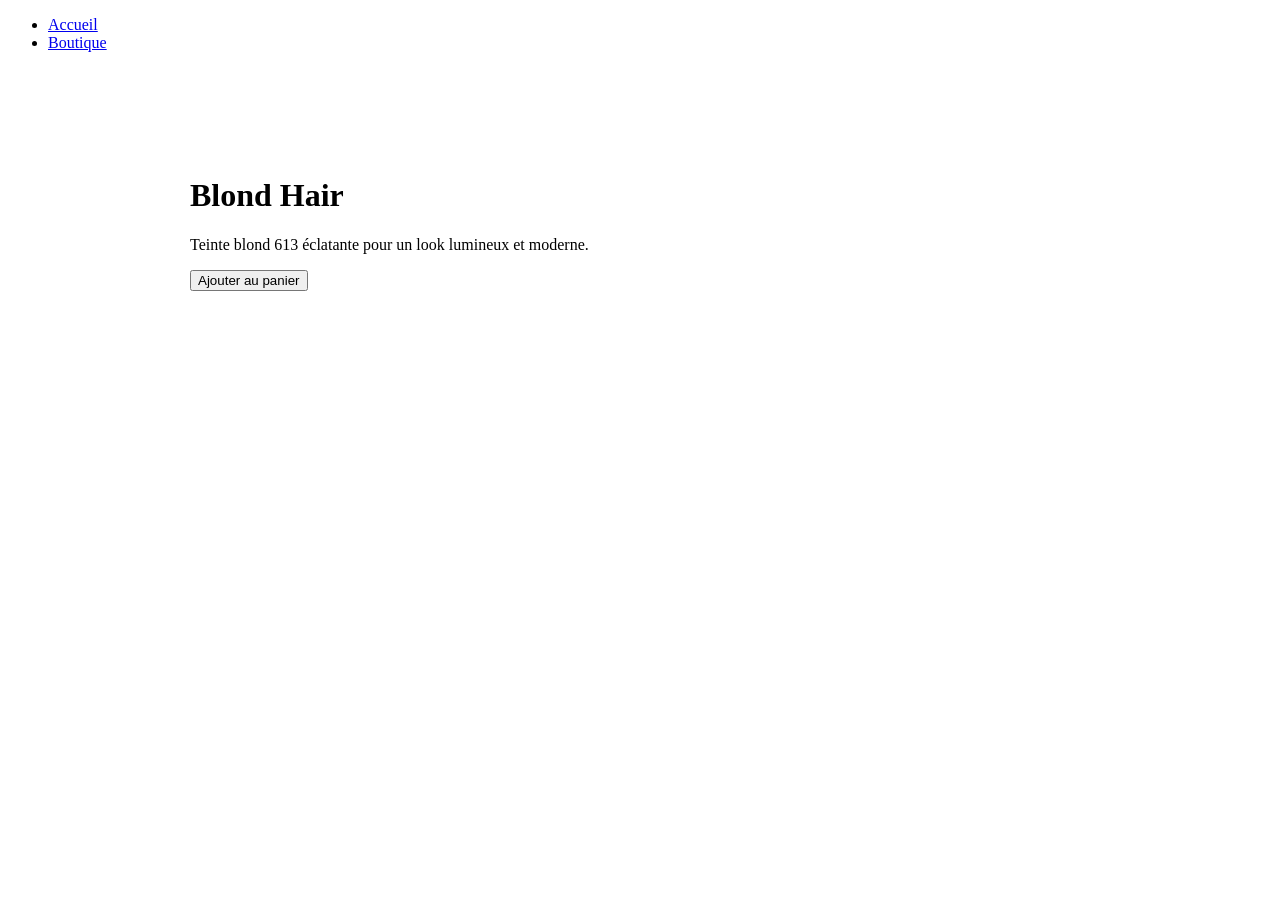
==== blond.html @ 9d73d291 "new commit" ====
<!DOCTYPE html>
<html lang="fr">
  <head>
    <meta charset="UTF-8" />
    <meta name="viewport" content="width=device-width, initial-scale=1.0" />
    <title>Blond Hair | Luxury Raw Hair</title>
    <link rel="stylesheet" href="./style/website_style.css" />
    <link rel="stylesheet" href="./style/boutique_style.css" />
    <link rel="stylesheet" href="https://cdn.snipcart.com/themes/v3.4.0/default/snipcart.css" />
  </head>
  <body>
    <nav>
      <ul>
        <li><a href="./index.html">Accueil</a></li>
        <li><a href="./index.html#collection">Boutique</a></li>
      </ul>
    </nav>

    <main style="max-width: 900px; margin: 80px auto; padding: 24px;">
      <h1>Blond Hair</h1>
      <p>Teinte blond 613 éclatante pour un look lumineux et moderne.</p>
      <button class="snipcart-add-item"
        data-item-id="blond"
        data-item-name="Blond Hair"
        data-item-url="https://luxuryrawhair.netlify.app/blond.html"
        data-item-price='{"145": 145, "155": 155, "160": 160, "170": 170, "180": 180, "190": 190, "205": 205, "210": 210, "220": 220, "225": 225}'
        data-item-custom1-name="Texture"
        data-item-custom1-options="Straight"
        data-item-custom2-name="Longueur"
        data-item-custom2-options="12|14|16|18">
        Ajouter au panier
      </button>
    </main>

    <script>
      window.SnipcartSettings = {
        publicApiKey: "M2NiNzU2NGItZTNiNy00ODQ3LWFjOTktY2E5ZDZkMjg3ZDAzNjM4ODEwNjgxOTY5OTM5OTAx",
        loadStrategy: "on-user-interaction",
        currency: 'cad',
        modalStyle: 'side',
      };
    </script>
    <script src="https://cdn.snipcart.com/themes/v3.4.0/default/snipcart.js"></script>
    <div hidden id="snipcart" data-api-key="M2NiNzU2NGItZTNiNy00ODQ3LWFjOTktY2E5ZDZkMjg3ZDAzNjM4ODEwNjgxOTY5OTM5OTAx"></div>
  </body>
</html>
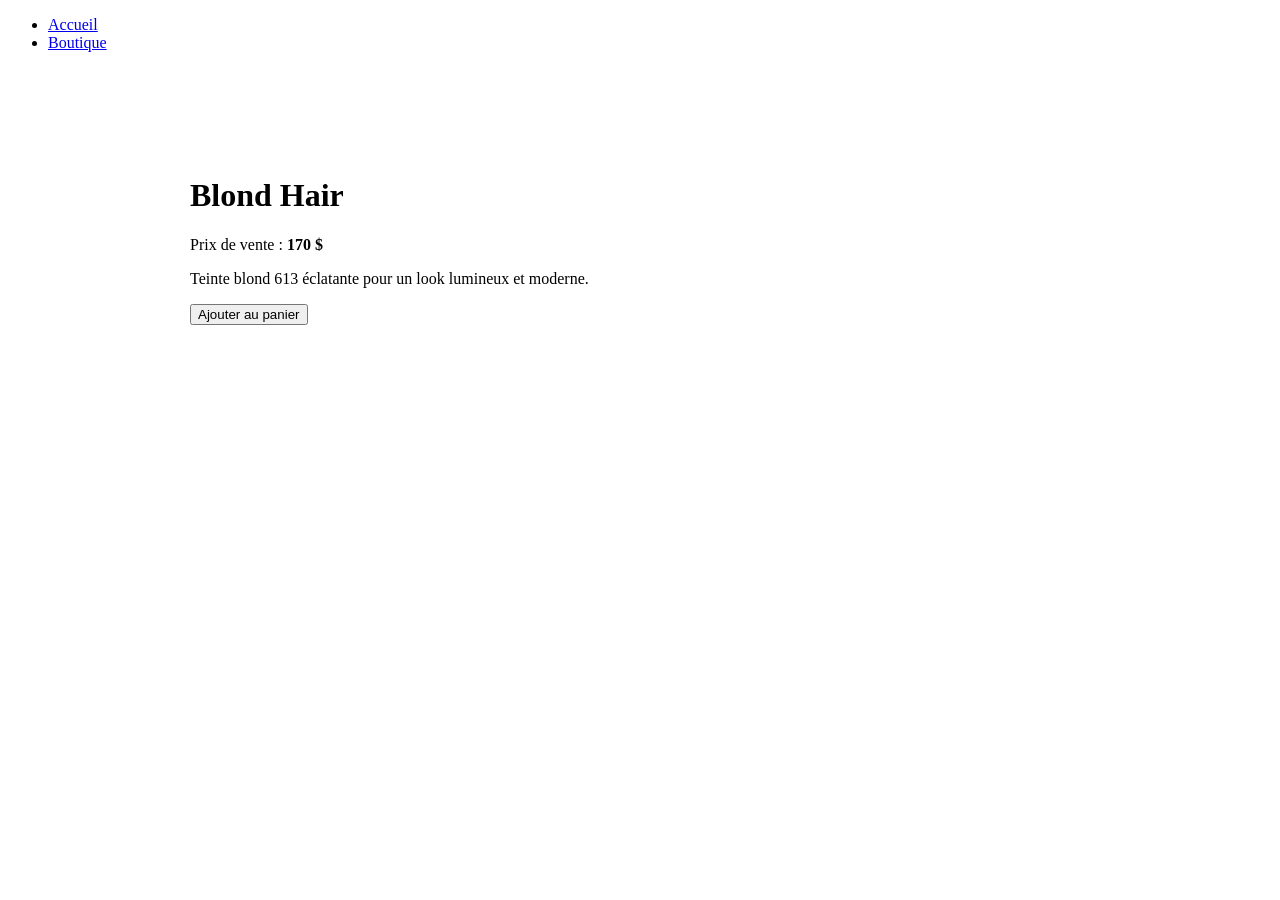
==== commit 96561040: "commit test" ====
--- a/blond.html
+++ b/blond.html
@@ -4,6 +4,7 @@
     <meta charset="UTF-8" />
     <meta name="viewport" content="width=device-width, initial-scale=1.0" />
     <title>Blond Hair | Luxury Raw Hair</title>
+    <meta name="description" content="Blond Hair 613 - extensions blondes lumineuses" />
     <link rel="stylesheet" href="./style/website_style.css" />
     <link rel="stylesheet" href="./style/boutique_style.css" />
     <link rel="stylesheet" href="https://cdn.snipcart.com/themes/v3.4.0/default/snipcart.css" />
@@ -17,19 +18,24 @@
     </nav>
 
     <main style="max-width: 900px; margin: 80px auto; padding: 24px;">
-      <h1>Blond Hair</h1>
-      <p>Teinte blond 613 éclatante pour un look lumineux et moderne.</p>
-      <button class="snipcart-add-item"
-        data-item-id="blond"
-        data-item-name="Blond Hair"
-        data-item-url="https://luxuryrawhair.netlify.app/blond.html"
-        data-item-price='{"145": 145, "155": 155, "160": 160, "170": 170, "180": 180, "190": 190, "205": 205, "210": 210, "220": 220, "225": 225}'
-        data-item-custom1-name="Texture"
-        data-item-custom1-options="Straight"
-        data-item-custom2-name="Longueur"
-        data-item-custom2-options="12|14|16|18">
-        Ajouter au panier
-      </button>
+      <div class="product-page">
+        <h1>Blond Hair</h1>
+        <p>Prix de vente : <strong>170 $</strong></p>
+        <p>Teinte blond 613 éclatante pour un look lumineux et moderne.</p>
+
+        <button class="snipcart-add-item"
+          data-item-id="blond"
+          data-item-name="Blond Hair"
+          data-item-price="170"
+          data-item-url="https://luxuryrawhair.netlify.app/blond.html"
+          data-item-image="https://luxuryrawhair.netlify.app/img/BLONDE_1.png"
+          data-item-custom1-name="Texture"
+          data-item-custom1-options="Straight"
+          data-item-custom2-name="Longueur"
+          data-item-custom2-options="12|14|16|18">
+          Ajouter au panier
+        </button>
+      </div>
     </main>
 
     <script>
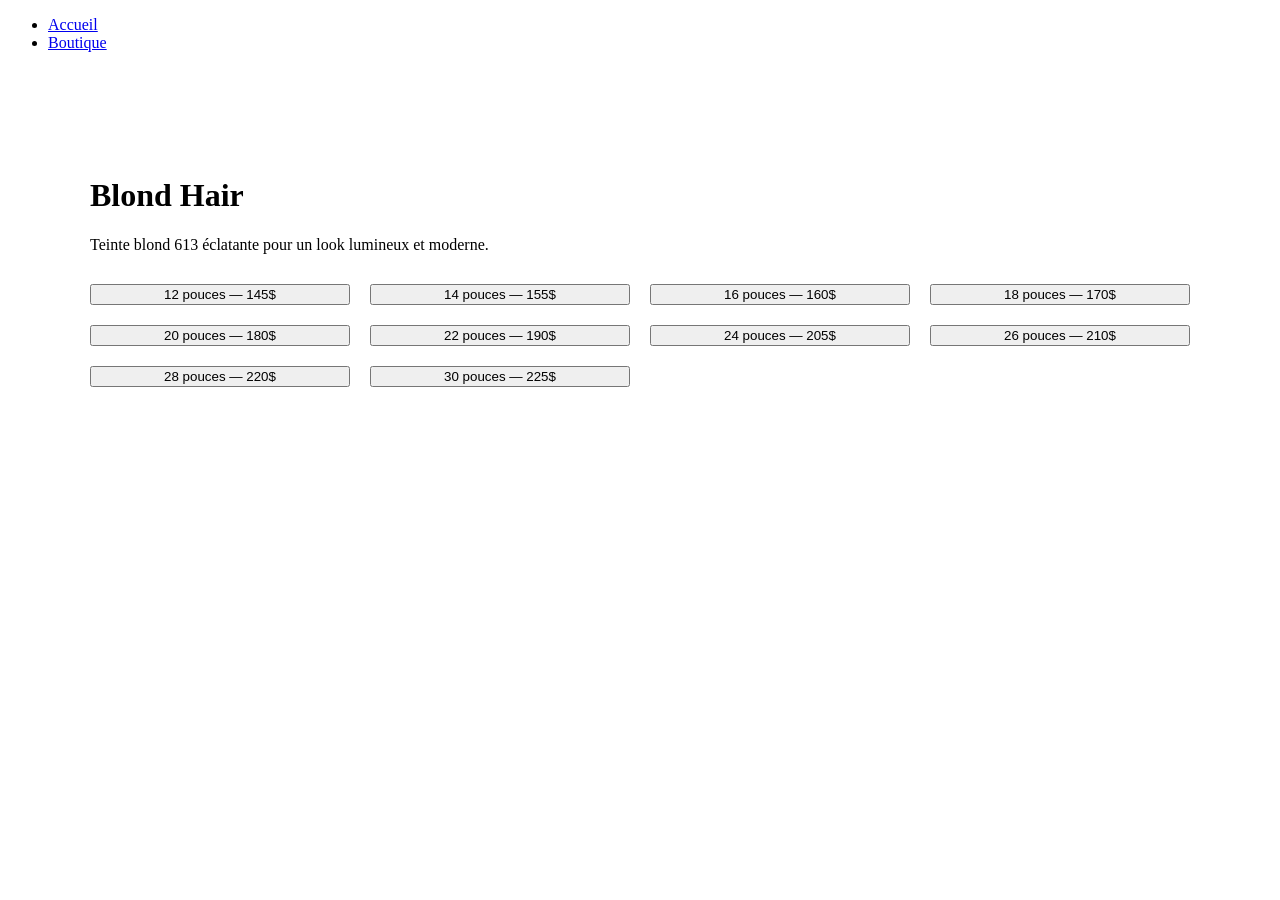
==== commit 8dea2cf8: "this might be the final commit" ====
--- a/blond.html
+++ b/blond.html
@@ -17,24 +17,142 @@
       </ul>
     </nav>
 
-    <main style="max-width: 900px; margin: 80px auto; padding: 24px;">
+    <main style="max-width: 1100px; margin: 80px auto; padding: 24px;">
       <div class="product-page">
         <h1>Blond Hair</h1>
-        <p>Prix de vente : <strong>170 $</strong></p>
         <p>Teinte blond 613 éclatante pour un look lumineux et moderne.</p>
 
-        <button class="snipcart-add-item"
-          data-item-id="blond"
-          data-item-name="Blond Hair"
-          data-item-price="170"
-          data-item-url="https://luxuryrawhair.netlify.app/blond.html"
-          data-item-image="https://luxuryrawhair.netlify.app/img/BLONDE_1.png"
-          data-item-custom1-name="Texture"
-          data-item-custom1-options="Straight"
-          data-item-custom2-name="Longueur"
-          data-item-custom2-options="12|14|16|18">
-          Ajouter au panier
-        </button>
+        <div style="display: grid; grid-template-columns: repeat(auto-fit, minmax(220px, 1fr)); gap: 20px; margin-top: 30px;">
+          <button class="snipcart-add-item"
+            data-item-id="blond-12"
+            data-item-name="Blond Hair 12 pouces"
+            data-item-price="145"
+            data-item-url="https://luxuryrawhair.netlify.app/blond.html"
+            data-item-image="https://luxuryrawhair.netlify.app/img/BLONDE_1.png"
+            data-item-custom1-name="Texture"
+            data-item-custom1-options="Straight"
+            data-item-custom2-name="Longueur"
+            data-item-custom2-options="12 pouces">
+            12 pouces — 145$
+          </button>
+
+          <button class="snipcart-add-item"
+            data-item-id="blond-14"
+            data-item-name="Blond Hair 14 pouces"
+            data-item-price="155"
+            data-item-url="https://luxuryrawhair.netlify.app/blond.html"
+            data-item-image="https://luxuryrawhair.netlify.app/img/BLONDE_1.png"
+            data-item-custom1-name="Texture"
+            data-item-custom1-options="Straight"
+            data-item-custom2-name="Longueur"
+            data-item-custom2-options="14 pouces">
+            14 pouces — 155$
+          </button>
+
+          <button class="snipcart-add-item"
+            data-item-id="blond-16"
+            data-item-name="Blond Hair 16 pouces"
+            data-item-price="160"
+            data-item-url="https://luxuryrawhair.netlify.app/blond.html"
+            data-item-image="https://luxuryrawhair.netlify.app/img/BLONDE_1.png"
+            data-item-custom1-name="Texture"
+            data-item-custom1-options="Straight"
+            data-item-custom2-name="Longueur"
+            data-item-custom2-options="16 pouces">
+            16 pouces — 160$
+          </button>
+
+          <button class="snipcart-add-item"
+            data-item-id="blond-18"
+            data-item-name="Blond Hair 18 pouces"
+            data-item-price="170"
+            data-item-url="https://luxuryrawhair.netlify.app/blond.html"
+            data-item-image="https://luxuryrawhair.netlify.app/img/BLONDE_1.png"
+            data-item-custom1-name="Texture"
+            data-item-custom1-options="Straight"
+            data-item-custom2-name="Longueur"
+            data-item-custom2-options="18 pouces">
+            18 pouces — 170$
+          </button>
+
+          <button class="snipcart-add-item"
+            data-item-id="blond-20"
+            data-item-name="Blond Hair 20 pouces"
+            data-item-price="180"
+            data-item-url="https://luxuryrawhair.netlify.app/blond.html"
+            data-item-image="https://luxuryrawhair.netlify.app/img/BLONDE_1.png"
+            data-item-custom1-name="Texture"
+            data-item-custom1-options="Straight"
+            data-item-custom2-name="Longueur"
+            data-item-custom2-options="20 pouces">
+            20 pouces — 180$
+          </button>
+
+          <button class="snipcart-add-item"
+            data-item-id="blond-22"
+            data-item-name="Blond Hair 22 pouces"
+            data-item-price="190"
+            data-item-url="https://luxuryrawhair.netlify.app/blond.html"
+            data-item-image="https://luxuryrawhair.netlify.app/img/BLONDE_1.png"
+            data-item-custom1-name="Texture"
+            data-item-custom1-options="Straight"
+            data-item-custom2-name="Longueur"
+            data-item-custom2-options="22 pouces">
+            22 pouces — 190$
+          </button>
+
+          <button class="snipcart-add-item"
+            data-item-id="blond-24"
+            data-item-name="Blond Hair 24 pouces"
+            data-item-price="205"
+            data-item-url="https://luxuryrawhair.netlify.app/blond.html"
+            data-item-image="https://luxuryrawhair.netlify.app/img/BLONDE_1.png"
+            data-item-custom1-name="Texture"
+            data-item-custom1-options="Straight"
+            data-item-custom2-name="Longueur"
+            data-item-custom2-options="24 pouces">
+            24 pouces — 205$
+          </button>
+
+          <button class="snipcart-add-item"
+            data-item-id="blond-26"
+            data-item-name="Blond Hair 26 pouces"
+            data-item-price="210"
+            data-item-url="https://luxuryrawhair.netlify.app/blond.html"
+            data-item-image="https://luxuryrawhair.netlify.app/img/BLONDE_1.png"
+            data-item-custom1-name="Texture"
+            data-item-custom1-options="Straight"
+            data-item-custom2-name="Longueur"
+            data-item-custom2-options="26 pouces">
+            26 pouces — 210$
+          </button>
+
+          <button class="snipcart-add-item"
+            data-item-id="blond-28"
+            data-item-name="Blond Hair 28 pouces"
+            data-item-price="220"
+            data-item-url="https://luxuryrawhair.netlify.app/blond.html"
+            data-item-image="https://luxuryrawhair.netlify.app/img/BLONDE_1.png"
+            data-item-custom1-name="Texture"
+            data-item-custom1-options="Straight"
+            data-item-custom2-name="Longueur"
+            data-item-custom2-options="28 pouces">
+            28 pouces — 220$
+          </button>
+
+          <button class="snipcart-add-item"
+            data-item-id="blond-30"
+            data-item-name="Blond Hair 30 pouces"
+            data-item-price="225"
+            data-item-url="https://luxuryrawhair.netlify.app/blond.html"
+            data-item-image="https://luxuryrawhair.netlify.app/img/BLONDE_1.png"
+            data-item-custom1-name="Texture"
+            data-item-custom1-options="Straight"
+            data-item-custom2-name="Longueur"
+            data-item-custom2-options="30 pouces">
+            30 pouces — 225$
+          </button>
+        </div>
       </div>
     </main>
 
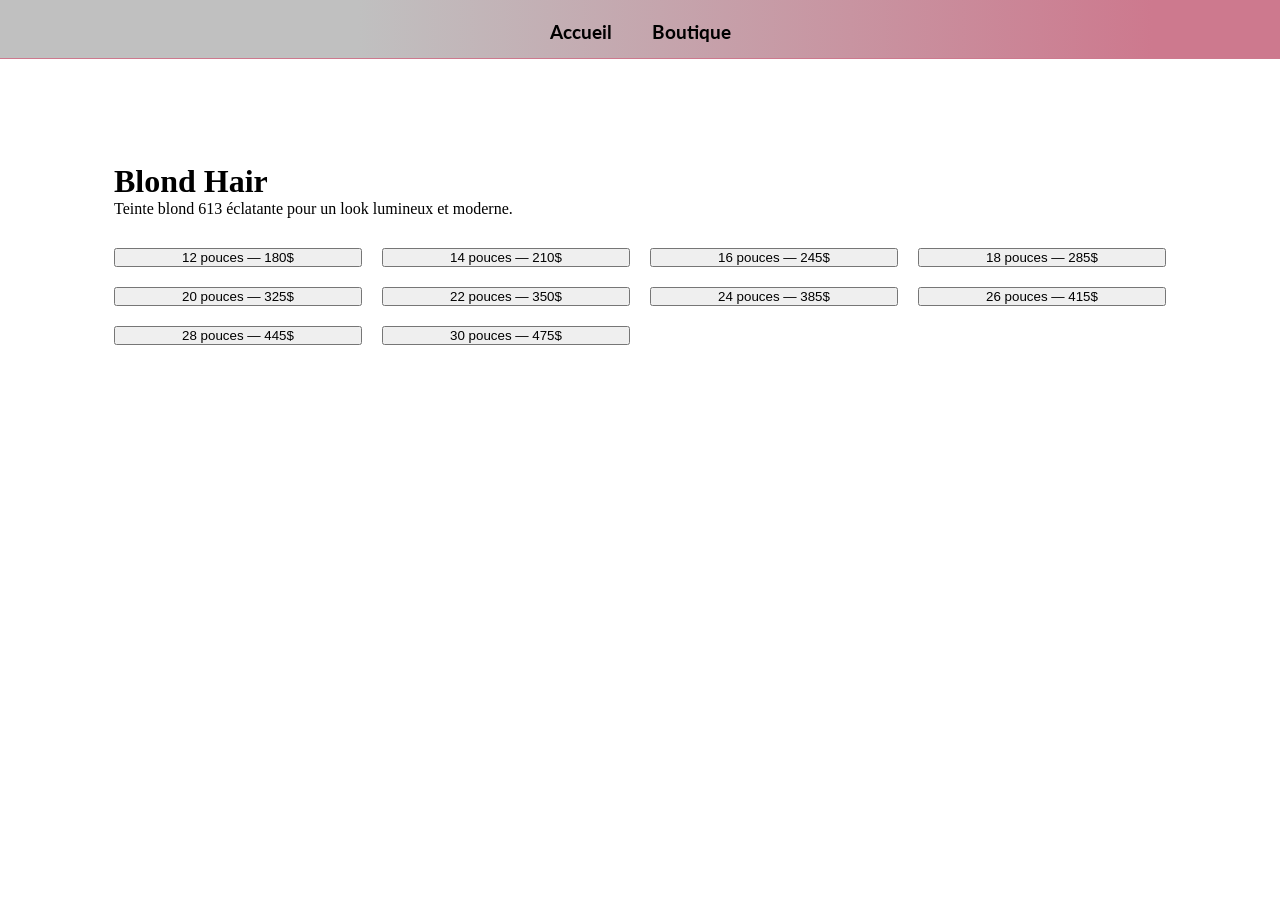
==== commit b58dc7cb: "new commit" ====
--- a/blond.html
+++ b/blond.html
@@ -26,131 +26,131 @@
           <button class="snipcart-add-item"
             data-item-id="blond-12"
             data-item-name="Blond Hair 12 pouces"
-            data-item-price="145"
+            data-item-price="180"
             data-item-url="https://luxuryrawhair.netlify.app/blond.html"
             data-item-image="https://luxuryrawhair.netlify.app/img/BLONDE_1.png"
             data-item-custom1-name="Texture"
             data-item-custom1-options="Straight"
             data-item-custom2-name="Longueur"
             data-item-custom2-options="12 pouces">
-            12 pouces — 145$
+            12 pouces — 180$
           </button>
 
           <button class="snipcart-add-item"
             data-item-id="blond-14"
             data-item-name="Blond Hair 14 pouces"
-            data-item-price="155"
+            data-item-price="210"
             data-item-url="https://luxuryrawhair.netlify.app/blond.html"
             data-item-image="https://luxuryrawhair.netlify.app/img/BLONDE_1.png"
             data-item-custom1-name="Texture"
             data-item-custom1-options="Straight"
             data-item-custom2-name="Longueur"
             data-item-custom2-options="14 pouces">
-            14 pouces — 155$
+            14 pouces — 210$
           </button>
 
           <button class="snipcart-add-item"
             data-item-id="blond-16"
             data-item-name="Blond Hair 16 pouces"
-            data-item-price="160"
+            data-item-price="245"
             data-item-url="https://luxuryrawhair.netlify.app/blond.html"
             data-item-image="https://luxuryrawhair.netlify.app/img/BLONDE_1.png"
             data-item-custom1-name="Texture"
             data-item-custom1-options="Straight"
             data-item-custom2-name="Longueur"
             data-item-custom2-options="16 pouces">
-            16 pouces — 160$
+            16 pouces — 245$
           </button>
 
           <button class="snipcart-add-item"
             data-item-id="blond-18"
             data-item-name="Blond Hair 18 pouces"
-            data-item-price="170"
+            data-item-price="285"
             data-item-url="https://luxuryrawhair.netlify.app/blond.html"
             data-item-image="https://luxuryrawhair.netlify.app/img/BLONDE_1.png"
             data-item-custom1-name="Texture"
             data-item-custom1-options="Straight"
             data-item-custom2-name="Longueur"
             data-item-custom2-options="18 pouces">
-            18 pouces — 170$
+            18 pouces — 285$
           </button>
 
           <button class="snipcart-add-item"
             data-item-id="blond-20"
             data-item-name="Blond Hair 20 pouces"
-            data-item-price="180"
+            data-item-price="325"
             data-item-url="https://luxuryrawhair.netlify.app/blond.html"
             data-item-image="https://luxuryrawhair.netlify.app/img/BLONDE_1.png"
             data-item-custom1-name="Texture"
             data-item-custom1-options="Straight"
             data-item-custom2-name="Longueur"
             data-item-custom2-options="20 pouces">
-            20 pouces — 180$
+            20 pouces — 325$
           </button>
 
           <button class="snipcart-add-item"
             data-item-id="blond-22"
             data-item-name="Blond Hair 22 pouces"
-            data-item-price="190"
+            data-item-price="350"
             data-item-url="https://luxuryrawhair.netlify.app/blond.html"
             data-item-image="https://luxuryrawhair.netlify.app/img/BLONDE_1.png"
             data-item-custom1-name="Texture"
             data-item-custom1-options="Straight"
             data-item-custom2-name="Longueur"
             data-item-custom2-options="22 pouces">
-            22 pouces — 190$
+            22 pouces — 350$
           </button>
 
           <button class="snipcart-add-item"
             data-item-id="blond-24"
             data-item-name="Blond Hair 24 pouces"
-            data-item-price="205"
+            data-item-price="385"
             data-item-url="https://luxuryrawhair.netlify.app/blond.html"
             data-item-image="https://luxuryrawhair.netlify.app/img/BLONDE_1.png"
             data-item-custom1-name="Texture"
             data-item-custom1-options="Straight"
             data-item-custom2-name="Longueur"
             data-item-custom2-options="24 pouces">
-            24 pouces — 205$
+            24 pouces — 385$
           </button>
 
           <button class="snipcart-add-item"
             data-item-id="blond-26"
             data-item-name="Blond Hair 26 pouces"
-            data-item-price="210"
+            data-item-price="415"
             data-item-url="https://luxuryrawhair.netlify.app/blond.html"
             data-item-image="https://luxuryrawhair.netlify.app/img/BLONDE_1.png"
             data-item-custom1-name="Texture"
             data-item-custom1-options="Straight"
             data-item-custom2-name="Longueur"
             data-item-custom2-options="26 pouces">
-            26 pouces — 210$
+            26 pouces — 415$
           </button>
 
           <button class="snipcart-add-item"
             data-item-id="blond-28"
             data-item-name="Blond Hair 28 pouces"
-            data-item-price="220"
+            data-item-price="445"
             data-item-url="https://luxuryrawhair.netlify.app/blond.html"
             data-item-image="https://luxuryrawhair.netlify.app/img/BLONDE_1.png"
             data-item-custom1-name="Texture"
             data-item-custom1-options="Straight"
             data-item-custom2-name="Longueur"
             data-item-custom2-options="28 pouces">
-            28 pouces — 220$
+            28 pouces — 445$
           </button>
 
           <button class="snipcart-add-item"
             data-item-id="blond-30"
             data-item-name="Blond Hair 30 pouces"
-            data-item-price="225"
+            data-item-price="475"
             data-item-url="https://luxuryrawhair.netlify.app/blond.html"
             data-item-image="https://luxuryrawhair.netlify.app/img/BLONDE_1.png"
             data-item-custom1-name="Texture"
             data-item-custom1-options="Straight"
             data-item-custom2-name="Longueur"
             data-item-custom2-options="30 pouces">
-            30 pouces — 225$
+            30 pouces — 475$
           </button>
         </div>
       </div>
--- a/style/website_style.css
+++ b/style/website_style.css
@@ -0,0 +1,774 @@
+@import url('https://fonts.googleapis.com/css2?family=DM+Sans:ital,opsz,wght@0,9..40,100..1000;1,9..40,100..1000&family=Lato:ital,wght@0,100;0,300;0,400;0,700;0,900;1,100;1,300;1,400;1,700;1,900&family=Oswald:wght@200..700&display=swap');
+*
+{
+    margin: 0;
+    padding: 0;
+    list-style: none;
+    text-decoration: none;
+    box-sizing: border-box;
+    scroll-behavior: smooth;
+}
+body::selection
+{
+    background: #94946a;
+}
+
+:root
+{
+    --home_bars: #e297a7;
+    --background_home: #cd798e;
+    --background_collection:#d94c61;
+    --backgorund_about:#d48ea6;
+    --background_opinion: #f2abb5;
+    --background_contact: whitesmoke;
+    --background_footer: white;
+    --background_button: #c0c0c0;
+    --button_color: black;
+    --button_shadow: gray;
+    --button_font_color: #fff;
+    
+}
+
+nav
+{
+    position: relative;
+    width: 100%;
+    height: 6.5vh;
+    background-image: linear-gradient(90deg,rgba(192, 192, 192, 1) 28%, rgba(205, 121, 142, 1) 90%);
+    border-bottom: 1px solid var(--background_home);
+    display: flex;
+    justify-content: space-around;
+    align-items: center;
+}
+nav ul
+{
+    padding-top: 5px;
+    display: flex;
+    flex-wrap: wrap;
+    flex-direction: row;
+    justify-content: center;
+}
+nav ul li
+{
+    padding: 20px;
+}
+nav li a
+{
+    font-family: 'Lato', sans-serif;
+    color: black;
+    font-size: 1.2rem;
+    font-weight: bold;
+}
+
+nav li a:hover
+{
+    color: #3B3B3B;
+}
+
+.package
+{
+    padding: 4px;
+    border-radius: 25px;
+    border: 1px solid gray;
+    background: white;
+    cursor: pointer;
+}
+
+.package:hover
+{
+    transform: scale(1.1);
+}
+
+.home
+{
+    position: relative;
+    width: 100%;
+    height: 90vh;
+    display: flex;
+    flex-direction: column;
+    justify-content: center;
+    align-items: center;
+    padding-top: 20px;
+    background:var(--background_home);
+    padding-top: 40px;
+}
+.home h1
+{
+    position: relative;
+    margin: 20px 0;
+    text-align: center;
+    line-height: 1.2;
+    font-size: 2rem;
+    cursor: pointer;
+    z-index: 4;
+    transition: ease-in 0.2s;
+}
+
+.home h1:hover
+{
+    transform: scale(1.2);
+}
+
+.bars
+{
+    position: absolute;
+    width: 100%;
+    height: 100%;
+}
+.bars ul
+{
+    display: flex;
+    justify-content: space-around;
+    align-items: center;
+    flex-direction: row;
+}
+.bars li
+{
+    position: relative;
+    width: 150px;
+    height: 100vh;
+    background-image: radial-gradient(circle,rgba(226, 151, 167, 0.93) 52%, rgba(205, 121, 142, 0.94) 93%);
+    border: 1px solid var(--background_home);
+}
+.home img
+{
+    position: relative;
+    width: 450px;
+    height: auto;
+    border-radius: 10px;
+}
+
+.shipping
+{
+    position: relative;
+    background: black;
+    font-size: 1.2rem;
+    color: white;
+    padding: 15px 0;
+    overflow:hidden;
+    width: 100%;
+}
+
+.shipping_animation
+{
+    position: relative;
+    width: auto;
+    max-width: 100%;
+    display: inline-flex;
+    flex-direction: column;
+    align-items: center;
+    padding: 0 1rem;
+    white-space: nowrap;
+    animation: shipping 8s ease-in-out infinite;
+}
+
+@keyframes shipping {
+  0% {
+    transform: translateX(-100vw);
+  }
+  40% {
+    transform: translateX(calc(50vw - 50%));
+  }
+  60% {
+    transform: translateX(calc(50vw - 50%));
+  }
+  100% {
+    transform: translateX(100vw);
+  }
+}
+
+#home_btn
+{
+    position: absolute;
+    bottom: 15%;
+    left: 50%;
+    transform: translateX(-50%);
+    padding: 10px;
+    font-family: 'Lato', sans-serif;
+    font-weight: bold;
+    background: linear-gradient(90deg,rgba(255, 135, 161, 0.93) 0%, rgba(255, 84, 127, 1) 100%);
+    color: white;
+    border: 1px solid gray;
+    border-radius: 20px;
+    cursor: pointer;
+    transition: .3s ease-in;
+    z-index: 10;
+}
+
+#home_btn:hover
+{
+    font-size: 1.2rem;
+}
+
+
+.collection
+{
+    position: relative;
+    width: 100%;
+    min-height: 80vh;
+    background: var(--background_collection);
+    padding: 20px 0 30px;
+}
+
+.collection_title
+{
+    padding: 0 20px 20px 20px;
+    font-size: 2rem;
+    font-weight: bold;
+    font-family: 'Lato';
+}
+
+.collection ul
+{
+    display: flex;
+    justify-content: center;
+    align-items: center;
+}
+
+.collection ul li
+{
+    display: flex;
+    flex-direction: column;
+    justify-content: flex-end;
+    align-items: center;
+    margin: 20px;
+    font-size: 1.7rem;
+    color: white;
+    border-radius: 25px;
+}
+.collection ul li:hover
+{
+    transform: scale(1.05);
+}
+
+.collection ul li a
+{
+    margin: 50px 0 -15px 0;
+    padding: 10px;
+    background: linear-gradient(90deg,rgba(255, 135, 161, 0.93) 0%, rgba(255, 84, 127, 1) 100%);
+    border-radius: 25px;
+    font-family: 'Lato', sans-serif;
+    border: 1px solid var(--background_collection);
+    color: white;
+    box-shadow: 0 3px var(--button_shadow);
+    font-size: 1.2rem;
+    cursor: pointer;
+}
+
+.collection ul li a:hover
+{
+    transform: scale(1.05);
+}
+.img_1
+{
+    background: url(../img/RAW_HAIR.jpg);
+    background-position: center;
+    background-size: cover;
+}
+
+.img_2
+{
+    background: url(../img/VIRGIN_HAIR.jpg);
+    background-position: center;
+    background-size: cover;
+}
+.img_3
+{
+    background: url(../img/BLONDE_613.jpg);
+    background-position: center;
+    background-size: cover;
+}
+
+.img_4
+{
+    background: url(../img/LACE_HAIR.JPG);
+    background-position: center;
+    background-size: cover;
+}
+
+.img_5
+{
+    background: url(../img/CLOSURE_1.JPG);
+    background-position: center;
+    background-size: cover;
+}
+
+.img_1, .img_2, .img_3, .img_4, .img_5
+{
+    position: relative;
+    width: 100%;
+    height: 70vh;
+}
+
+.about
+{
+    position: relative;
+    width: 100%;
+    height: 100vh;
+    background: var(--backgorund_about);
+    display: flex;
+}
+.about img
+{
+    position: relative;
+    width: 50%;
+    height: auto;
+    border-radius: 10px;
+}
+.description
+{
+    margin: 20px;
+}
+.description h2
+{
+    font-family: 'Owsald',sans-serif;
+    font-size: 3.2rem;
+    margin: 30px 0;
+}
+
+.description h3
+{
+    font-size: 2.3rem;
+    padding: 30px 0 10px 0;
+}
+
+.description p
+{
+    font-family: 'Lato', sans-serif;
+}
+
+.opinion
+{
+    position: relative;
+    width: 100%;
+    min-height: 55vh;
+    background: var(--background_opinion);
+    padding: 30px 0;
+}
+
+.opinion h2
+{
+    padding: 30px 0 0 30px;
+    font-size: 2.2rem;
+    font-family: 'Oswald', sans-serif;
+    font-weight: bold;
+}
+
+.opinion ul
+{
+    position: relative;
+    width: 100%;
+    padding: 30px 0;
+    display: flex;
+    justify-content: center;
+    align-items: center;
+
+}
+
+.opinion ul li
+{
+    display: flex;
+    flex-direction: column;
+    align-items: center;
+}
+
+.opinion ul li img
+{
+    position: relative;
+    border-radius: 100%;
+    width: 50%;
+    margin-bottom: 10px;
+    border: 5px solid #e297a7
+}
+
+.opinion ul li p 
+{
+    font-family: 'Lato', sans-serif;
+}
+
+.contact
+{
+    position: relative;
+    width: 100%;
+    min-height: 90vh;
+    background: var(--background_contact);
+    padding: 40px 0;
+}
+.contact_desc
+{
+    display: flex;
+    justify-content: space-evenly;
+    align-items: center;
+    flex-direction: row;
+}
+
+.contact_desc h2
+{
+    font-family: 'Lato','oswald', sans-serif;
+    font-size: 4.2rem;
+}
+
+.contact .title
+{
+    display: flex;
+    justify-content: center;
+    align-items: center;
+    flex-direction: column;
+}
+
+.contact img
+{
+    position: relative;
+    border-radius: 100px;
+    width: 30%;
+    padding-top: 30px;
+}
+
+.contact form
+{
+    padding: 20px 50px 0 50px;
+    display: grid;
+    grid-template-columns: repeat(2, 1fr);
+    grid-template-rows: repeat(3, 1fr);
+    grid-template-areas:
+    "n1 n2"
+    "me nu"
+    "cm cm"
+    "bt bt";
+}
+
+input, textarea
+{
+    margin: 5px;
+    border: 1px solid var(--background_button);
+    outline: none;
+    padding: 10px;
+    font-size: 1.1rem;
+    font-family: "DMSerif";
+    border-radius: 5px;
+}
+
+textarea
+{
+    grid-area: cm;
+    height: 50px;
+    resize: none;
+}
+
+#form_btn
+{
+    grid-area: bt;
+    width: 300px;
+    font-family: 'Lato', sans-serif;
+    cursor: pointer;
+}
+
+#form_btn:hover
+{
+    background: linear-gradient(90deg,rgba(255, 135, 161, 0.93) 0%, rgba(255, 84, 127, 1) 100%);
+    color: white;
+}
+
+.footer {
+  background-color: var(--background_footer);
+  padding: 50px 20px 20px;
+  font-family: 'Arial', sans-serif;
+  color: #444;
+}
+
+.footer-container {
+  max-width: 1200px;
+  margin: auto;
+  display: flex;
+  justify-content: space-between;
+  flex-wrap: wrap;
+}
+
+.footer-col {
+  flex: 1;
+  min-width: 220px;
+  margin-bottom: 30px;
+}
+
+.footer h4 {
+  font-size: 16px;
+  margin-bottom: 15px;
+}
+
+.footer ul {
+  list-style: none;
+  padding: 0;
+}
+
+.footer ul li {
+  margin-bottom: 8px;
+}
+
+.footer ul li a {
+  text-decoration: none;
+  color: #555;
+}
+
+.footer ul li a:hover {
+  text-decoration: underline;
+}
+
+.newsletter form {
+  display: flex;
+  margin-bottom: 15px;
+}
+
+.newsletter input {
+  padding: 8px;
+  border: 1px solid #aaa;
+  flex: 1;
+}
+
+.newsletter button {
+  padding: 8px 12px;
+  border-radius: 25px;
+  background: #333;
+  color: #fff;
+  cursor: pointer;
+}
+
+.socials span {
+  display: block;
+  margin-bottom: 5px;
+}
+
+.icons a {
+  margin-right: 10px;
+  text-decoration: none;
+  font-weight: bold;
+  color: #333;
+}
+
+.footer-bottom {
+  text-align: center;
+  margin-top: 20px;
+  border-radius: 20px;
+}
+
+.footer-bottom a {
+  text-decoration: none;
+  color: #333;
+  font-size: 14px;
+}
+
+@media screen and (min-height:563.34px) {
+    .home {
+        height: auto;
+        padding-top: 50px;
+    }
+    .home h1 {
+        font-size: 3.2rem;
+        text-align: center;
+    }
+    .home img {
+        width: 50%;
+    }
+    .bars li {
+        width: 100%;
+        height: 100vh;
+    }
+    .about {
+        width: auto;
+        height: auto;
+    }
+    .contact {
+        height: auto;
+    }
+
+}
+@media screen and (max-width:1000px) {
+    .collection ul
+    {
+        flex-wrap: wrap;
+    }
+    .newsletter input
+    {
+        position: relative;
+        width: 90%;
+    }
+
+}
+@media screen and (max-width: 900px) {
+    .description h2
+    {
+        font-size: 1.7rem;
+        margin: 10px;
+    }
+    .description h3
+    {
+        font-size: 1.2em;
+        padding: 10px;
+    }
+    .description p
+    {
+        font-size: 0.8rem;
+    }
+}
+@media screen and (max-width: 768px) {
+
+    nav {
+        height: auto;
+        padding: 10px 0;
+    }
+
+    nav ul {
+        flex-direction: column;
+        text-align: center;
+    }
+
+    nav ul li {
+        padding: 10px;
+    }
+
+    .home {
+        height: auto;
+        padding-top: 50px;
+    }
+
+    .home h1 {
+        font-size: 2rem;
+        text-align: center;
+    }
+
+    .bars {
+        display: none;
+    }
+    @keyframes shipping   {
+        0% {
+            transform: translateX(-100%);
+        }
+        40% {
+            transform: translateX(0);
+        }
+        60% {
+            transform: translateX(0);
+        }
+        100% {
+            transform: translateX(100vw);
+        }
+    }
+
+    .home img {
+        width: 80vw;
+    }
+
+    .collection ul li {
+        width: 90%;
+        margin-bottom: 20px;
+    }
+
+    .about {
+        height: auto;
+        flex-direction: column;
+    }
+    .about img {
+        width: 100%;
+        margin: 20px 0;
+    }
+
+    .description h2 {
+        font-size: 3.2rem;
+        margin: 30px 0 10px 0;
+    }
+
+    .description h3 {
+        font-size: 2.3rem;
+        padding: 30px 0 10px 0;
+    }
+
+    .description p{
+        font-size: 1rem;
+        font-family: 'Lato', sans-serif;
+    }
+
+    .opinion {
+        height: auto;
+        padding-bottom: 30px;
+    }
+
+    .opinion ul {
+        flex-direction: column;
+    }
+
+    .opinion ul li {
+        margin-bottom: 30px;
+    }
+
+    .contact {
+        height: auto;
+        padding-bottom: 50px;
+    }
+
+    .contact_desc {
+        flex-direction: column;
+        text-align: center;
+    }
+
+    .contact_desc h2 {
+        font-size: 2.5rem;
+    }
+
+    .contact img {
+        width: 60%;
+    }
+
+    .contact form {
+        grid-template-columns: 1fr;
+        grid-template-areas:
+            "n1"
+            "n2"
+            "me"
+            "nu"
+            "cm"
+            "bt";
+        padding: 20px;
+    }
+
+    #form_btn {
+        width: 100%;
+    }
+
+    .footer-col {
+        min-width: 100%;
+        text-align: center;
+    }
+
+    .newsletter form {
+        flex-direction: column;
+    }
+    .newsletter input{
+        width: 100%;
+    }
+}
+
+@media screen and (max-width: 480px) {
+    .home h1 {
+        font-size: 1.5rem;
+    }
+    
+    .shipping_animation {
+        width: 100%;
+    }
+    @keyframes shipping   {
+        0% {
+            transform: translateX(-100%);
+        }
+        40% {
+            transform: translateX(0);
+        }
+        60% {
+            transform: translateX(0);
+        }
+        100% {
+            transform: translateX(100vw);
+       }
+    }
+    #home_btn:hover {
+        font-size: 1rem;
+    }
+}
--- a/style/boutique_style.css
+++ b/style/boutique_style.css
@@ -0,0 +1,157 @@
+#shopping
+{
+    position: relative;
+    margin-top: 50px;
+    width: 100%;
+    min-height: 50vh;
+    background: var(--background_shopping);
+    display: flex;
+    justify-content: center;
+    align-items: center;
+}
+
+#img_gallery
+{
+  display: flex;
+  flex-direction: column;
+  gap: 10px;
+  margin: 20px 0 20px 20px;
+}
+
+#img_gallery img 
+{
+  width: 60px;
+  cursor: pointer;
+  border-radius: 8px;
+  margin-right: 10px;
+  transition: transform 0.3s;
+}
+
+#img_gallery img:hover {
+  transform: scale(1.1);
+}
+
+#img_post_up {
+  margin-bottom: 20px;
+}
+
+#img_post_up img {
+
+  width: 90%;
+  max-width: 400px;
+  border-radius: 10px;
+}
+
+#shopping_form
+{
+  position: relative;
+  width: 60%;
+  max-width: 600px;
+  margin: 20px 0 20px 20px;
+}
+
+#shopping_form h2
+{
+  position: relative;
+  font-family: 'Oswald',sans-serif;
+  font-size: 2rem;
+}
+
+#shopping_form h3
+{
+  padding: 10px 0;
+  font-family: 'Lato', sans-serif;
+}
+
+#shopping_form h4
+{
+  padding: 10px 0;
+  font-family: 'Lato', sans-serif;
+}
+
+#shopping_form input[type=button]
+{
+  border: 1px solid black;
+  cursor: pointer;
+  padding: 10px !important;
+  font-family: 'Lato', sans-serif;
+}
+
+#shopping_form input[type=button]:hover
+{
+  background: black;
+  color: white;
+}
+
+#height_container
+{
+  display: flex;
+  flex-wrap: wrap;
+}
+
+#shopping_form label
+{
+  font-family: 'Lato', sans-serif;
+  padding: 10px 0;
+}
+
+#shopping_form input[type=number]
+{
+  border: 1px solid black;
+  font-family: 'Lato',sans-serif;
+  width: 100px;
+}
+
+#shopping_form p
+{
+  padding: 10px 0;
+  font-family: 'Lato', sans-serif;
+  white-space: pre-line;
+}
+
+#shopping_form input[type=submit]
+{
+  background: var(--background_button);
+  font-family: 'Lato', sans-serif;
+  box-shadow: 1px 1px black;
+  border: 1px solid black;
+  cursor: pointer;
+
+}
+
+#shopping_form input[type=submit]:hover
+{
+  color: white;
+  background: black;
+}
+
+
+
+@media screen and (max-width: 768px) {
+    #shopping {
+        flex-direction: column;
+    }
+    #img_gallery {
+      flex-direction: row;
+    }
+    #img_post_up {
+        width: 100%;
+        display: flex;
+        justify-content: center;
+    }
+
+    #img_post_up img {
+        width: 90%; 
+    }
+
+    #shopping_form {
+        width: 100%;
+        margin: 10px 0;
+        padding: 0 5px;
+    }
+
+    #shopping_form h2 {
+        font-size: 1.8rem;
+        text-align: center;
+    }
+}
